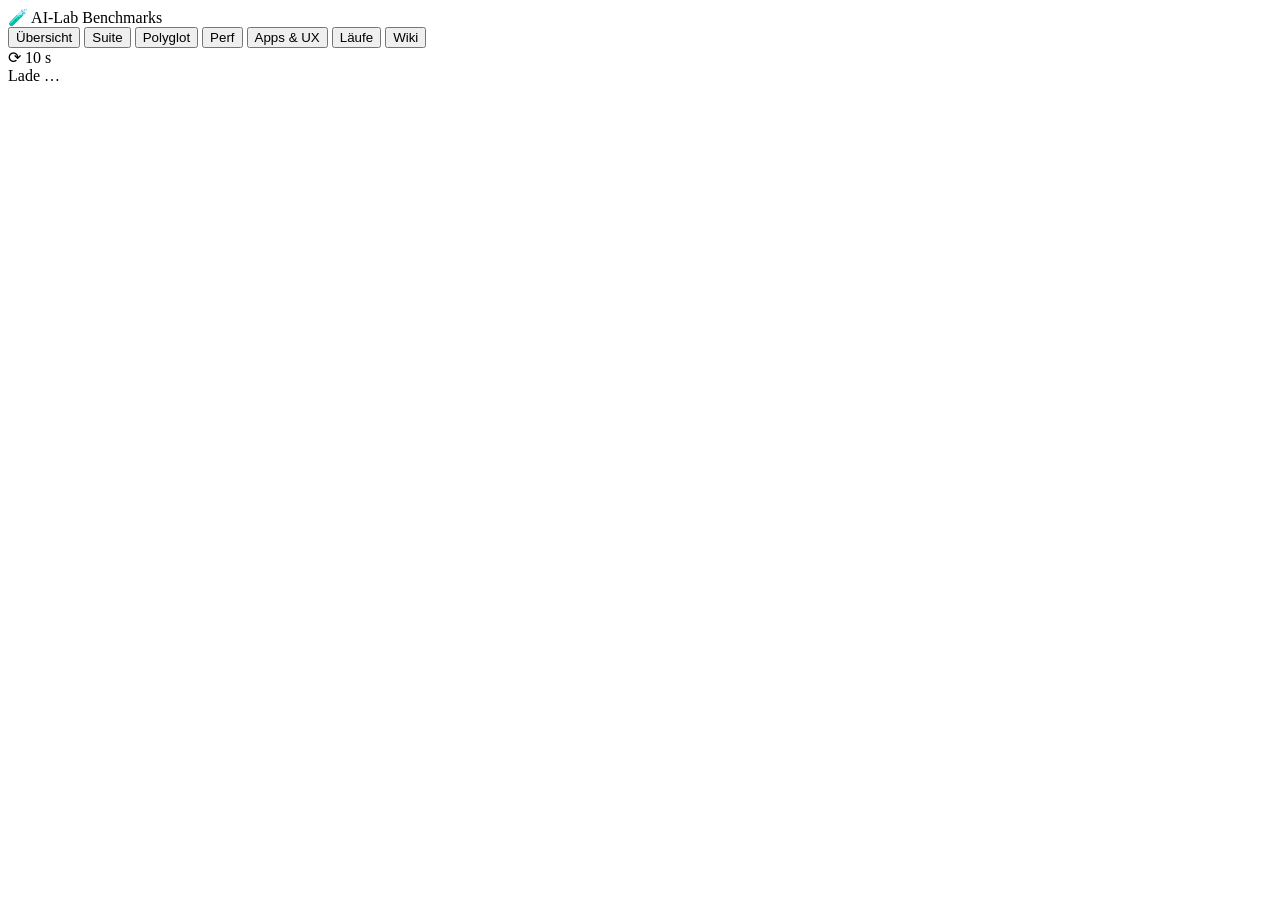
==== dashboard/index.html @ d9c038e1 "ai-lab: lokales Agentic-Coding-Labor — Setup, Benchmarks, Dashboard Co-Authored-By: Claude Fable 5 <" ====
<!doctype html>
<html lang="de">
<head>
<meta charset="utf-8">
<meta name="viewport" content="width=device-width, initial-scale=1">
<title>AI-Lab Benchmarks</title>
<link rel="icon" href="data:image/svg+xml,%3Csvg%20xmlns='http://www.w3.org/2000/svg'%20viewBox='0%200%20100%20100'%3E%3Ctext%20y='0.9em'%20font-size='90'%3E%F0%9F%A7%AA%3C/text%3E%3C/svg%3E">
<link rel="stylesheet" href="/static/style.css">
</head>
<body>
<header class="topbar">
  <div class="brand"><span class="brand-emoji" aria-hidden="true">🧪</span> AI-Lab Benchmarks</div>
  <nav class="tabs" id="tabs" aria-label="Bereiche">
    <button data-tab="uebersicht">Übersicht</button>
    <button data-tab="suite">Suite</button>
    <button data-tab="polyglot">Polyglot</button>
    <button data-tab="perf">Perf</button>
    <button data-tab="apps">Apps &amp; UX</button>
    <button data-tab="laeufe">Läufe</button>
    <button data-tab="wiki">Wiki</button>
  </nav>
  <div class="refresh" id="refresh-info" title="Daten des aktiven Tabs werden alle 10 s neu geladen">⟳ 10 s</div>
</header>
<main id="view" aria-live="polite">
  <div class="loading">Lade …</div>
</main>
<script src="/static/app.js"></script>
</body>
</html>
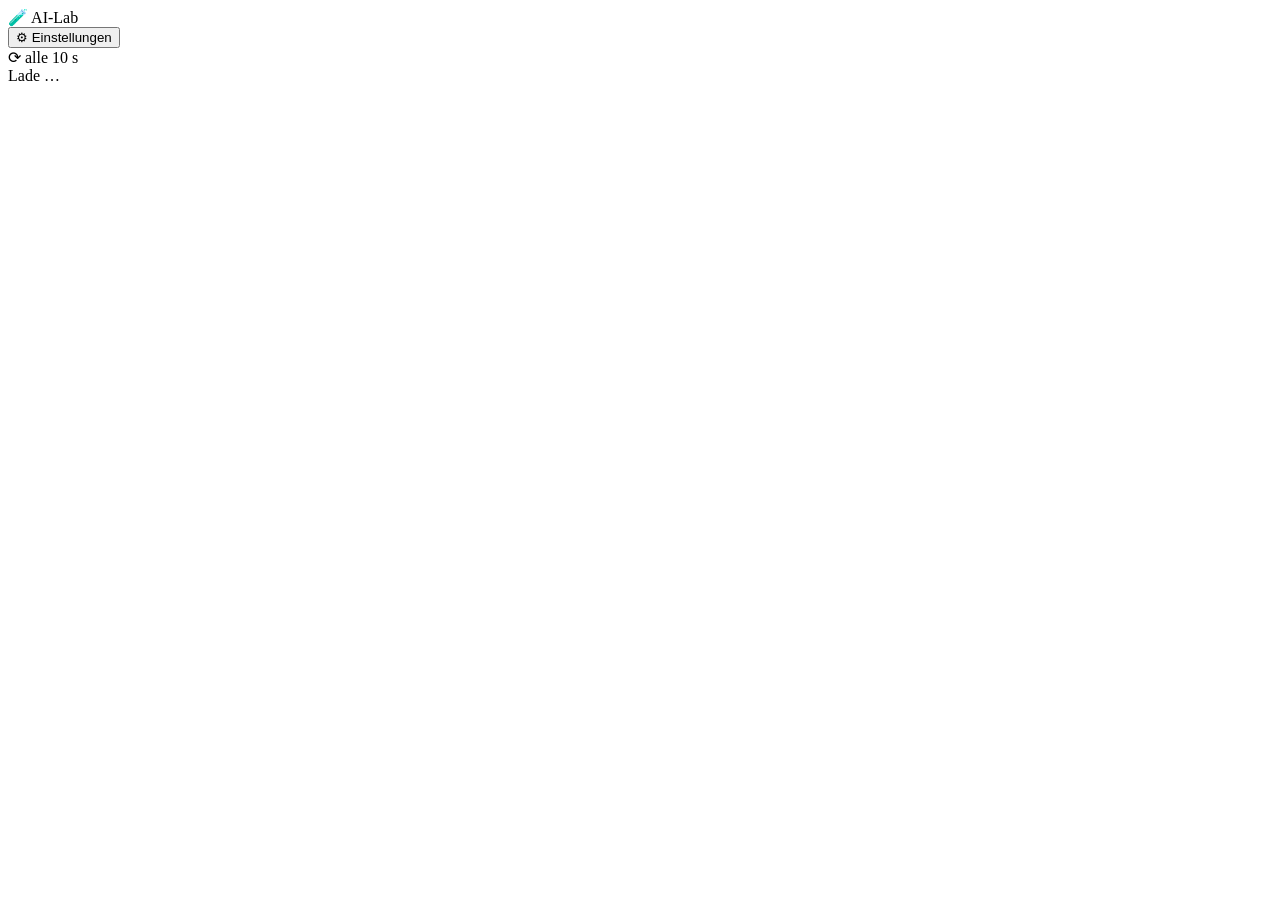
==== commit 6b2e9e71: "Dashboard v2 (Registry, Wizard, Lifecycle, Wiki-Artikel) + Suite-Tasks A4-A6 Co-Authored-By: Claude " ====
--- a/dashboard/index.html
+++ b/dashboard/index.html
@@ -3,27 +3,33 @@
 <head>
 <meta charset="utf-8">
 <meta name="viewport" content="width=device-width, initial-scale=1">
-<title>AI-Lab Benchmarks</title>
+<title>AI-Lab</title>
 <link rel="icon" href="data:image/svg+xml,%3Csvg%20xmlns='http://www.w3.org/2000/svg'%20viewBox='0%200%20100%20100'%3E%3Ctext%20y='0.9em'%20font-size='90'%3E%F0%9F%A7%AA%3C/text%3E%3C/svg%3E">
 <link rel="stylesheet" href="/static/style.css">
+<script>
+/* Theme so früh wie möglich setzen (kein Flackern). ?theme= überstimmt localStorage. */
+(function(){
+  var t = new URLSearchParams(location.search).get('theme');
+  try { t = t || localStorage.getItem('ailab-theme'); } catch(e){}
+  if (t === 'dark' || t === 'light') document.documentElement.dataset.theme = t;
+})();
+</script>
 </head>
 <body>
-<header class="topbar">
-  <div class="brand"><span class="brand-emoji" aria-hidden="true">🧪</span> AI-Lab Benchmarks</div>
-  <nav class="tabs" id="tabs" aria-label="Bereiche">
-    <button data-tab="uebersicht">Übersicht</button>
-    <button data-tab="suite">Suite</button>
-    <button data-tab="polyglot">Polyglot</button>
-    <button data-tab="perf">Perf</button>
-    <button data-tab="apps">Apps &amp; UX</button>
-    <button data-tab="laeufe">Läufe</button>
-    <button data-tab="wiki">Wiki</button>
-  </nav>
-  <div class="refresh" id="refresh-info" title="Daten des aktiven Tabs werden alle 10 s neu geladen">⟳ 10 s</div>
-</header>
-<main id="view" aria-live="polite">
-  <div class="loading">Lade …</div>
-</main>
+<div class="app">
+  <aside class="sidebar" id="sidebar" aria-label="Navigation">
+    <div class="brand"><span aria-hidden="true">🧪</span> AI-Lab</div>
+    <nav id="nav"></nav>
+    <div class="side-foot">
+      <button class="navbtn" data-nav="einstellungen" id="nav-settings">⚙ Einstellungen</button>
+      <div class="refresh" title="Daten der aktiven Ansicht werden alle 10 s neu geladen">⟳ alle 10 s</div>
+    </div>
+  </aside>
+  <div class="content">
+    <div class="sysbar" id="sysbar" aria-live="polite"></div>
+    <main id="view"><div class="loading">Lade …</div></main>
+  </div>
+</div>
 <script src="/static/app.js"></script>
 </body>
 </html>
